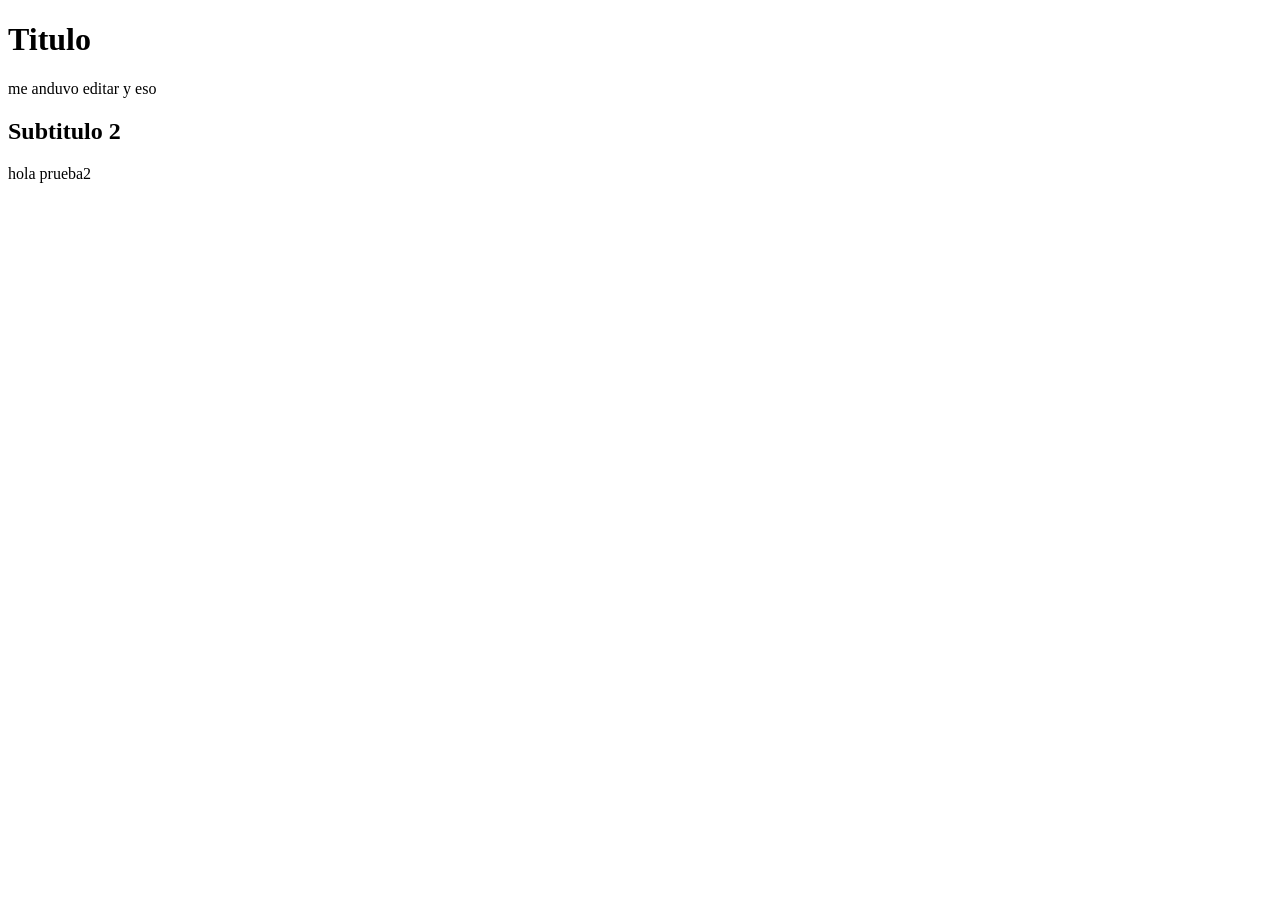
==== index.html @ fbcc9502 "cualquier cosa" ====
<!DOCTYPE html>
<html lang="es">
<head>
    <meta charset="UTF-8">
    <meta name="viewport" content="width=device-width, initial-scale=1.0">
    <title>Prueba </title>
</head>
<body>
    <h1> Titulo </h1>
    <p>me anduvo editar y eso  </p>
    <h2>Subtitulo 2 </h2>
    <p>hola prueba2</p>
</body>
</html>
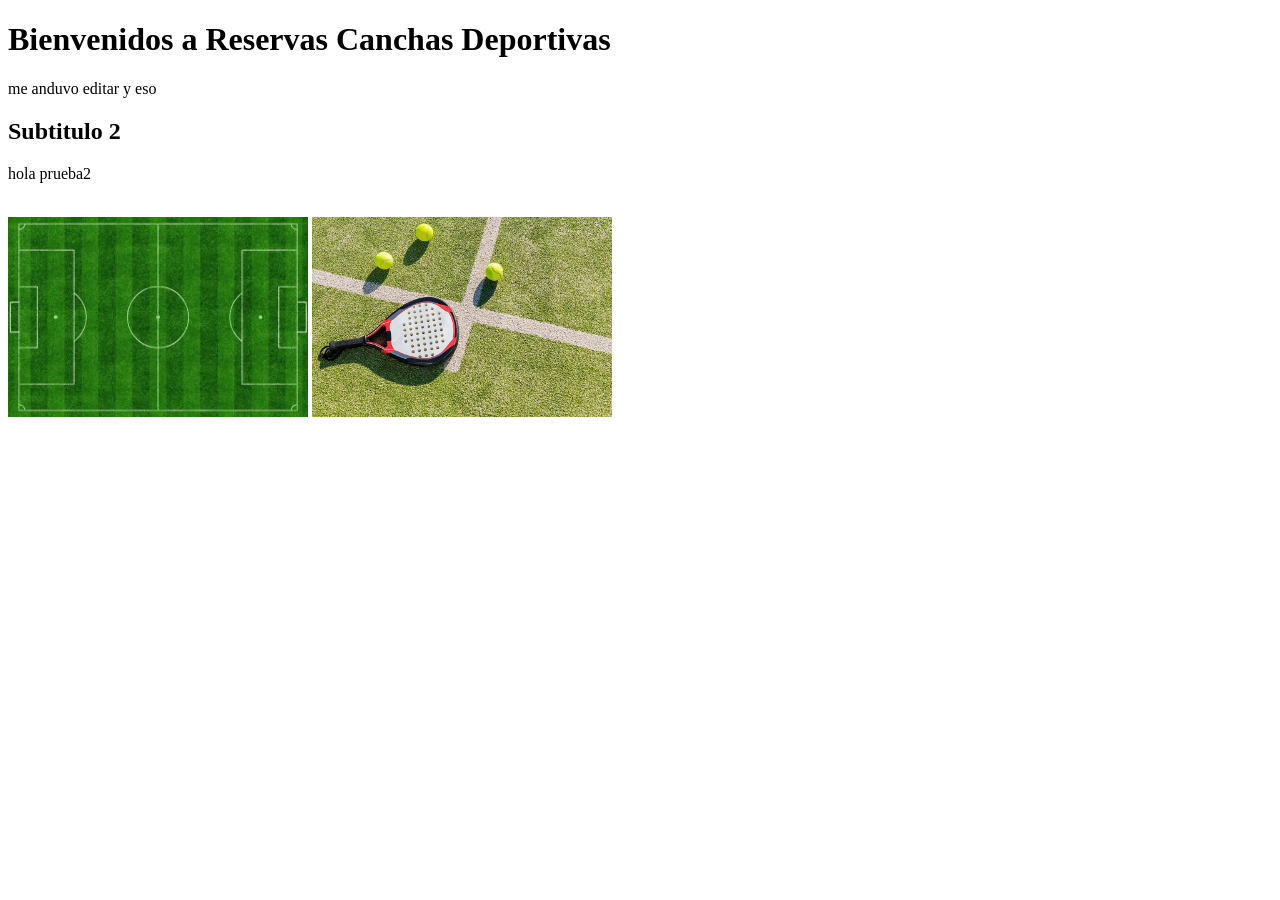
==== commit 83b57b8a: "agregue imagenes y cambie title y h1" ====
--- a/index.html
+++ b/index.html
@@ -3,12 +3,14 @@
 <head>
     <meta charset="UTF-8">
     <meta name="viewport" content="width=device-width, initial-scale=1.0">
-    <title>Prueba </title>
+    <title>Reservas canchas deportivas </title>
 </head>
 <body>
-    <h1> Titulo </h1>
-    <p>me anduvo editar y eso  </p>
-    <h2>Subtitulo 2 </h2>
-    <p>hola prueba2</p>
+    <h1> Bienvenidos a Reservas Canchas Deportivas </h1>
+    <p>me anduvo editar y eso</p>
+    <h2>Subtitulo 2</h2>
+    <p>hola prueba2</p><br>
+    <img src="imagenesProyecto3°/cancha de futbol.webp" alt="" height="200" width="300">
+    <img src="imagenesProyecto3°/imagenn padel.jpg" alt="" height="200" width="300">
 </body>
 </html>
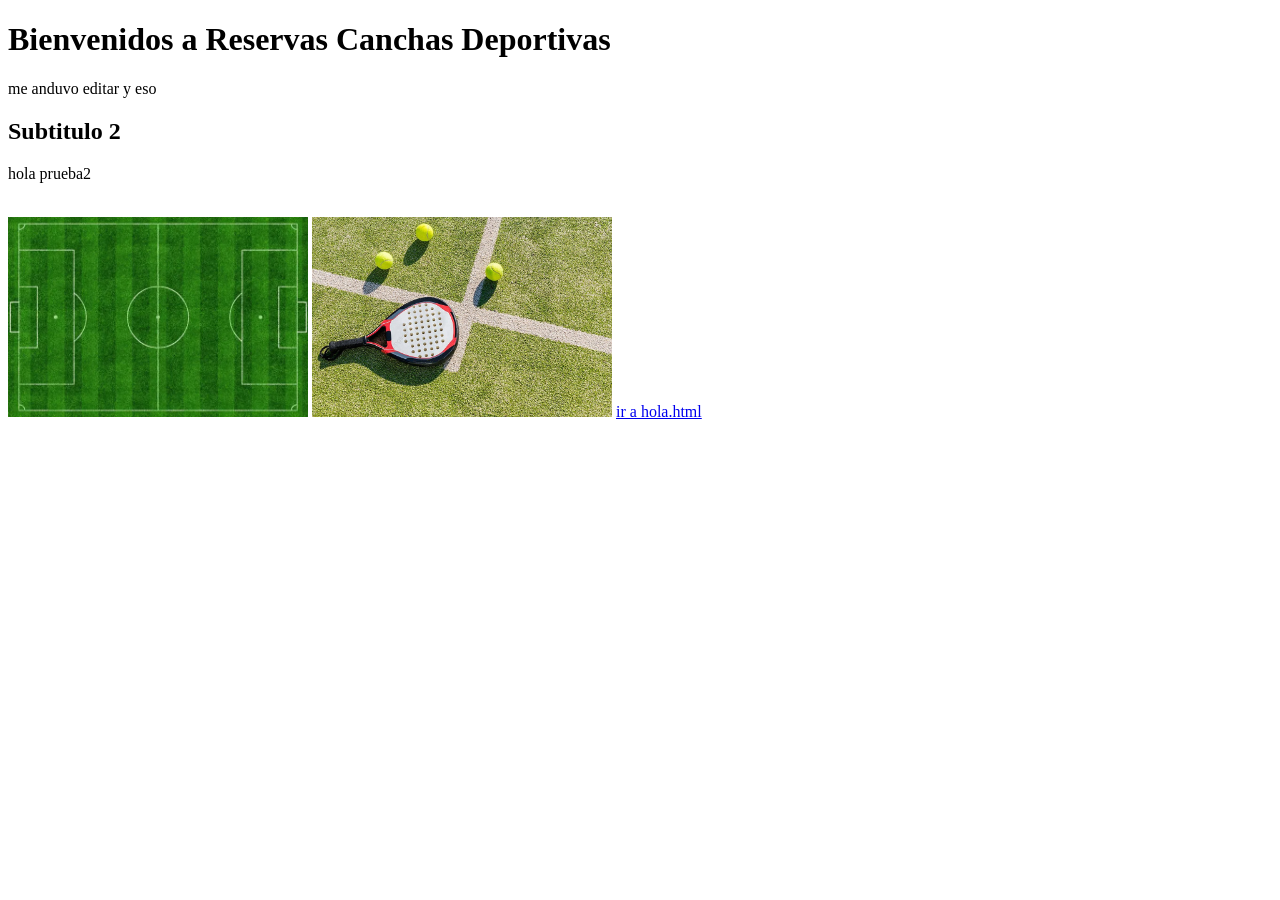
==== commit 84a2a927: "agregue link a hola.html" ====
--- a/index.html
+++ b/index.html
@@ -12,5 +12,8 @@
     <p>hola prueba2</p><br>
     <img src="imagenesProyecto3°/cancha de futbol.webp" alt="" height="200" width="300">
     <img src="imagenesProyecto3°/imagenn padel.jpg" alt="" height="200" width="300">
+    <source>
+        <a href="html/hola.html">ir a hola.html</a>
+    </source>
 </body>
 </html>
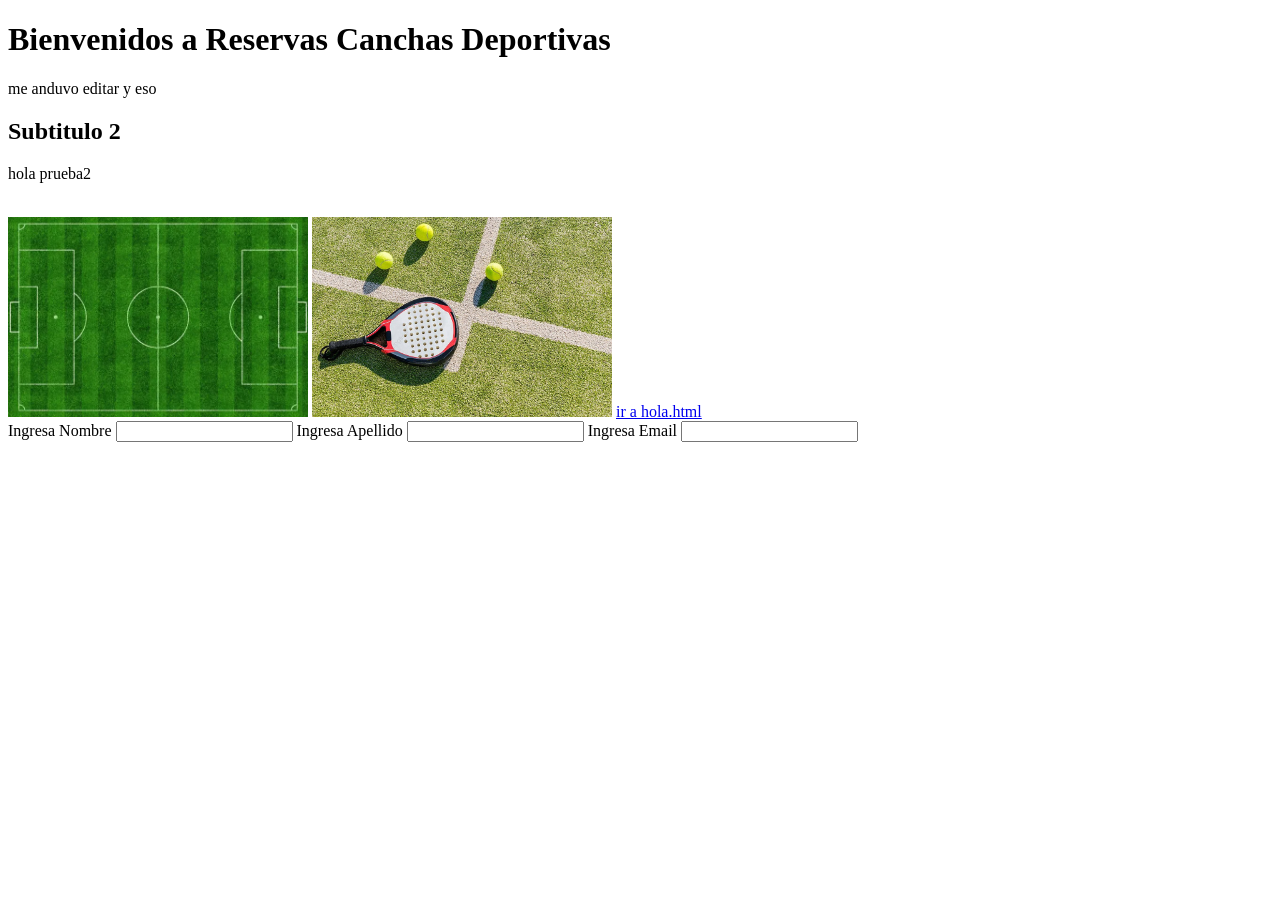
==== commit 01b2456a: "Agrege Formulario" ====
--- a/index.html
+++ b/index.html
@@ -15,5 +15,16 @@
     <source>
         <a href="html/hola.html">ir a hola.html</a>
     </source>
+    <form>
+        <label>Ingresa Nombre
+            <input type="text">
+        </label>
+        <label>Ingresa Apellido
+            <input type="text">
+        </label>
+        <label>Ingresa Email
+            <input type="email">
+        </label>
+    </form>
 </body>
 </html>
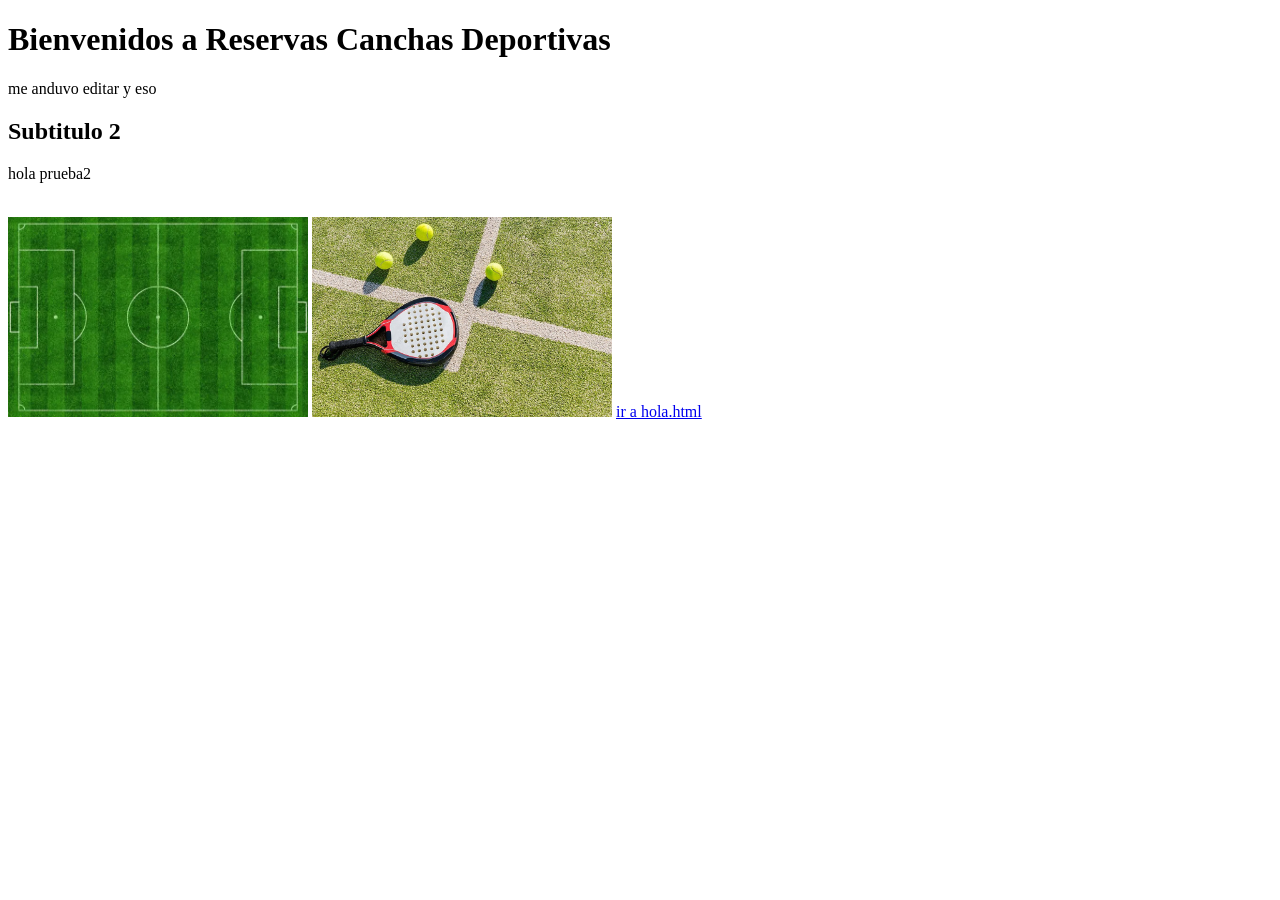
==== commit 0e50a691: "fijate si anda" ====
--- a/index.html
+++ b/index.html
@@ -15,16 +15,5 @@
     <source>
         <a href="html/hola.html">ir a hola.html</a>
     </source>
-    <form>
-        <label>Ingresa Nombre
-            <input type="text">
-        </label>
-        <label>Ingresa Apellido
-            <input type="text">
-        </label>
-        <label>Ingresa Email
-            <input type="email">
-        </label>
-    </form>
 </body>
 </html>
